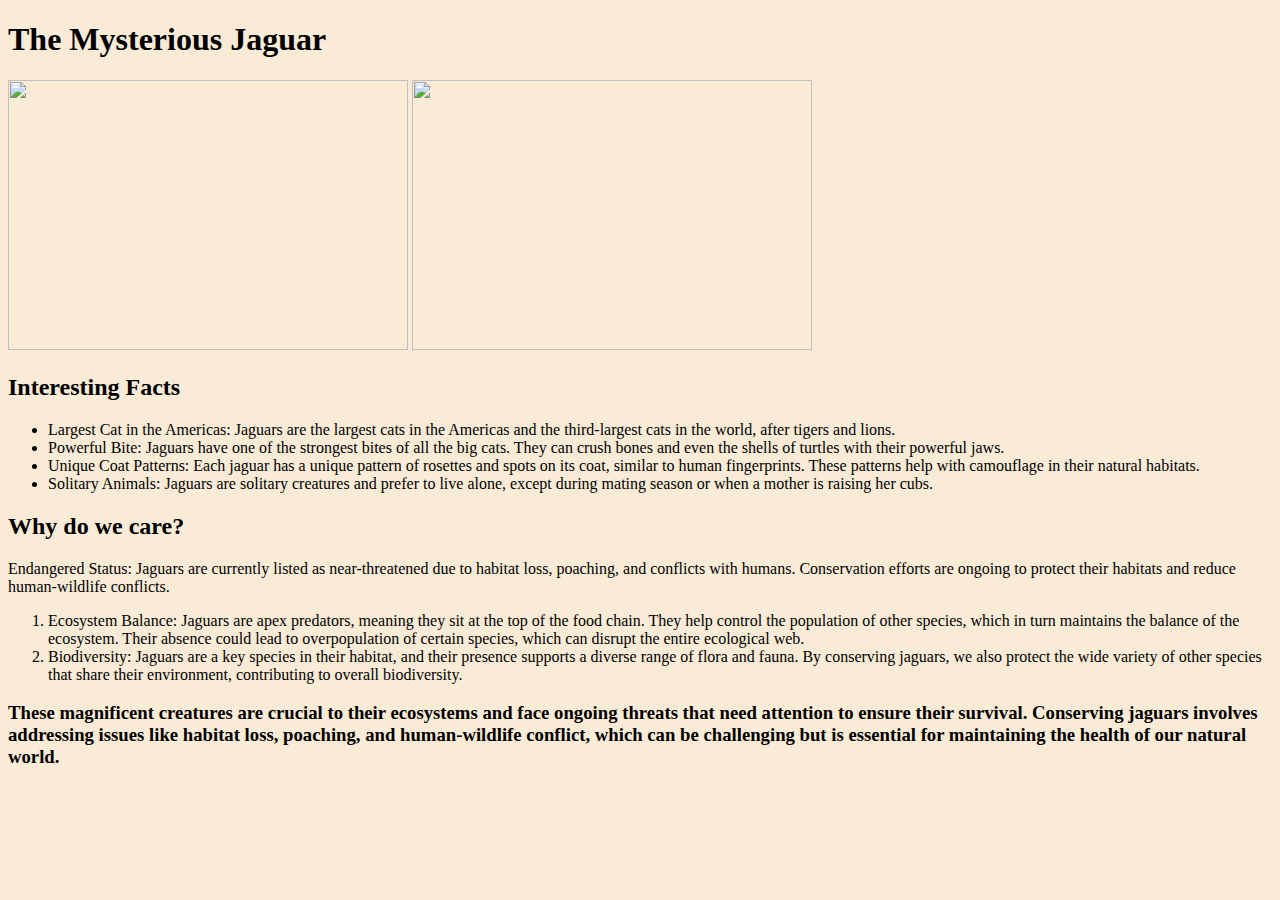
==== index.html @ 9c861fa6 "Animal site" ====
<!DOCTYPE html>
<html lang="en">
<head>
    <meta charset="UTF-8">
    <meta name="viewport" content="width=device-width, initial-scale=1.0">
    <title>Home</title>
</head>
<body>
    <h1>The Mysterious Jaguar</h1>
    <img src="https://u4d2z7k9.rocketcdn.me/wp-content/uploads/2023/11/zoo-3421930_1280-1024x682.jpg" width="400" height="270">
    <img src="https://www.worldlifeexpectancy.com/images/a/w/b/panthera-onca/panthera-onca.webp" width="400" height="270">
    <h2>Interesting Facts</h2>
    <ul>
        <li>Largest Cat in the Americas: Jaguars are the largest cats in the Americas and the third-largest cats in the world, after tigers and lions.
        </li>
        <li>Powerful Bite: Jaguars have one of the strongest bites of all the big cats. They can crush bones and even the shells of turtles with their powerful jaws.</li>
        <li>Unique Coat Patterns: Each jaguar has a unique pattern of rosettes and spots on its coat, similar to human fingerprints. These patterns help with camouflage in their natural habitats.</li>
        <li>Solitary Animals: Jaguars are solitary creatures and prefer to live alone, except during mating season or when a mother is raising her cubs.</li>
    </ul>
    <h2>Why do we care?</h2>
    <p>Endangered Status: Jaguars are currently listed as near-threatened due to habitat loss, poaching, and conflicts with humans. Conservation efforts are ongoing to protect their habitats and reduce human-wildlife conflicts.</p>
    <ol>
        <li>Ecosystem Balance: Jaguars are apex predators, meaning they sit at the top of the food chain. They help control the population of other species, which in turn maintains the balance of the ecosystem. Their absence could lead to overpopulation of certain species, which can disrupt the entire ecological web.</li>
        <li>Biodiversity: Jaguars are a key species in their habitat, and their presence supports a diverse range of flora and fauna. By conserving jaguars, we also protect the wide variety of other species that share their environment, contributing to overall biodiversity.</li>
    </ol>
    <h3>These <strong>magnificent creatures are crucial to their ecosystems</strong> and face ongoing threats that need attention to ensure their survival. Conserving jaguars involves addressing issues like habitat loss, poaching, and human-wildlife conflict, which can be challenging but is essential for maintaining the health of our natural world.</h3>
    <body style="background-color: antiquewhite;"></body>
</body>
</html>
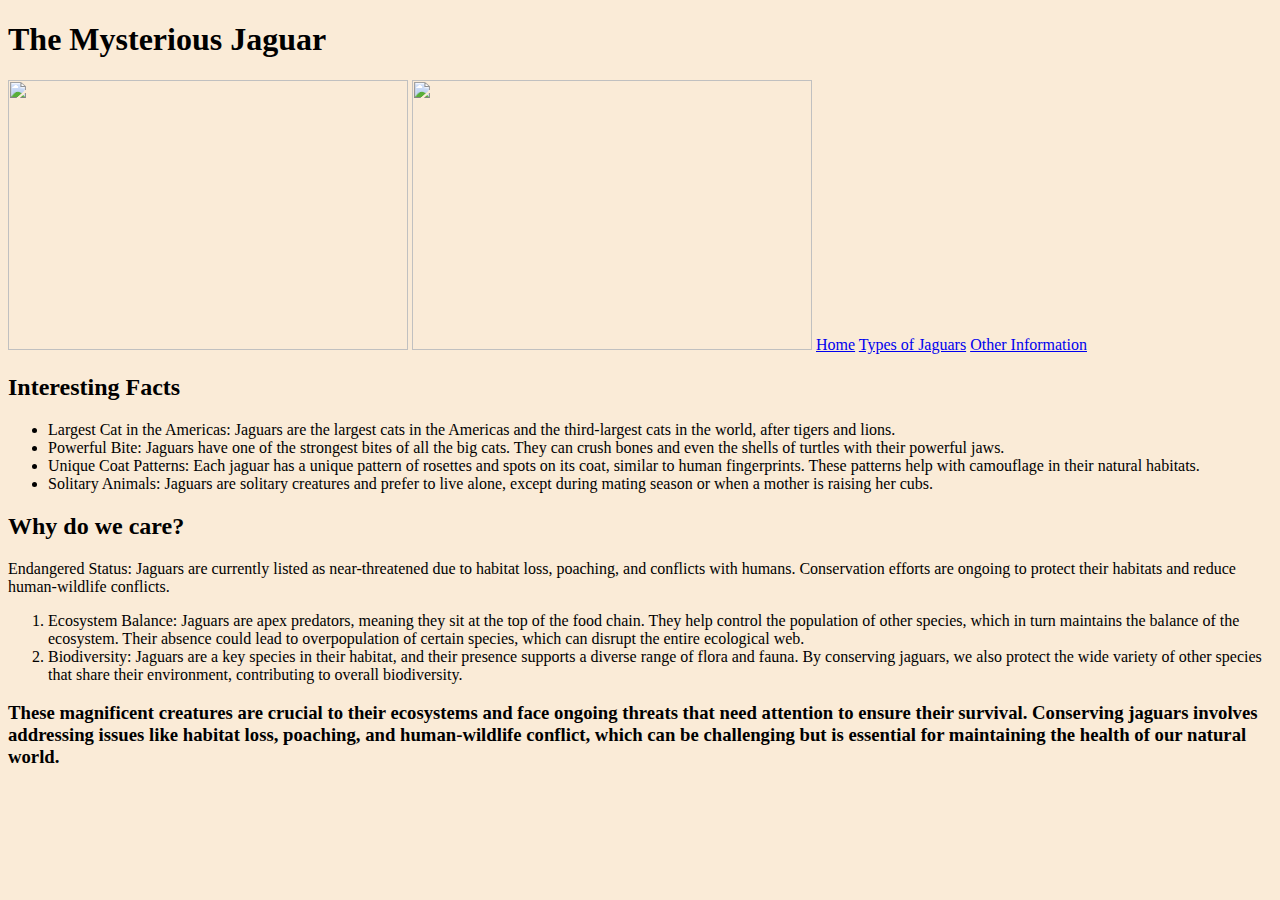
==== commit c4497255: "links" ====
--- a/index.html
+++ b/index.html
@@ -9,6 +9,9 @@
     <h1>The Mysterious Jaguar</h1>
     <img src="https://u4d2z7k9.rocketcdn.me/wp-content/uploads/2023/11/zoo-3421930_1280-1024x682.jpg" width="400" height="270">
     <img src="https://www.worldlifeexpectancy.com/images/a/w/b/panthera-onca/panthera-onca.webp" width="400" height="270">
+    <a href="index.html">Home</a>
+    <a href="jaguars.html">Types of Jaguars</a>
+    <a href="learnmore.html">Other Information</a>
     <h2>Interesting Facts</h2>
     <ul>
         <li>Largest Cat in the Americas: Jaguars are the largest cats in the Americas and the third-largest cats in the world, after tigers and lions.
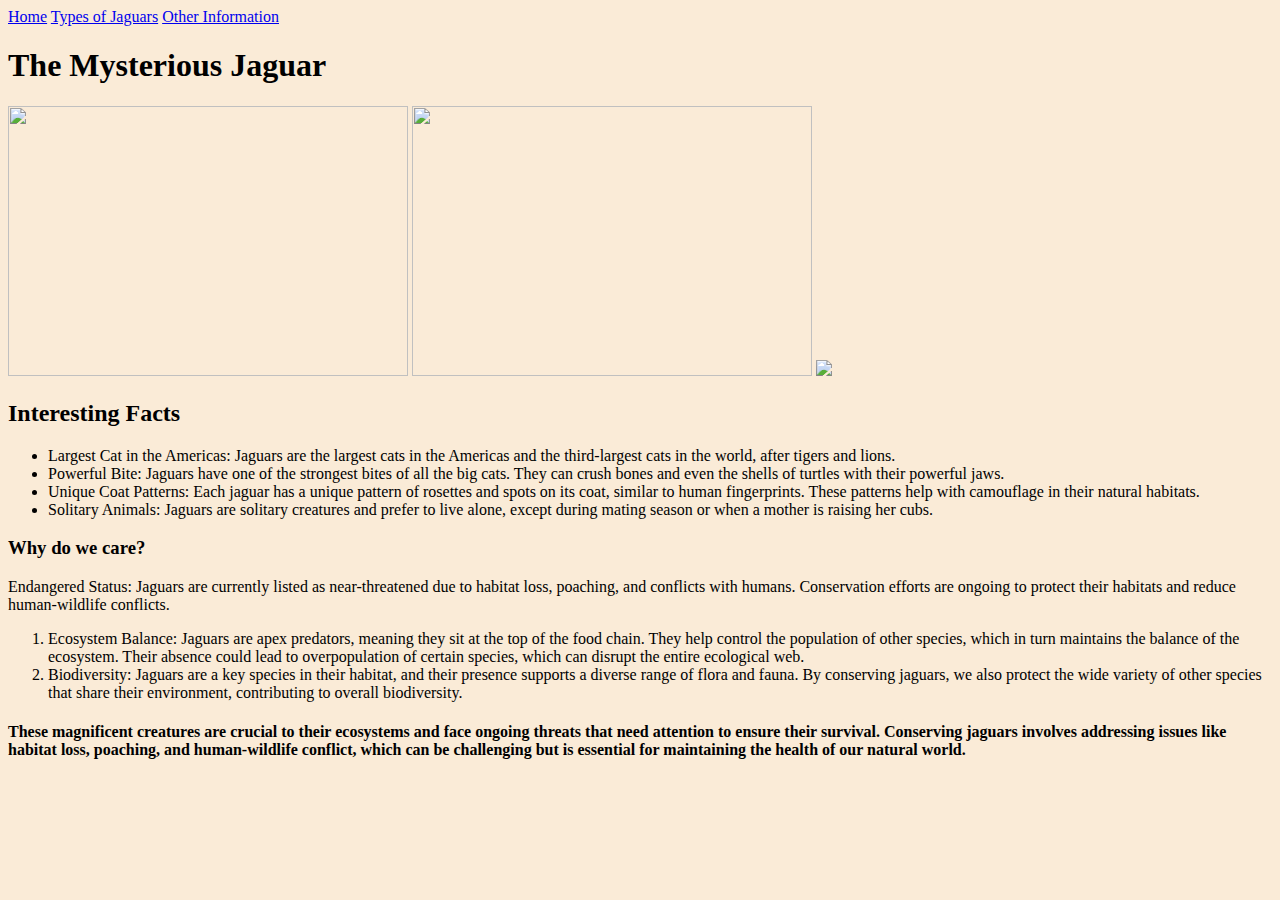
==== commit 95a04d97: "link with image" ====
--- a/index.html
+++ b/index.html
@@ -6,12 +6,14 @@
     <title>Home</title>
 </head>
 <body>
+    <a href="index.html">Home</a>
+    <a href="jaguars.html">Types of Jaguars</a>
+    <a href="learnmore.html">Other Information</a>
     <h1>The Mysterious Jaguar</h1>
     <img src="https://u4d2z7k9.rocketcdn.me/wp-content/uploads/2023/11/zoo-3421930_1280-1024x682.jpg" width="400" height="270">
     <img src="https://www.worldlifeexpectancy.com/images/a/w/b/panthera-onca/panthera-onca.webp" width="400" height="270">
-    <a href="index.html">Home</a>
-    <a href="jaguars.html">Types of Jaguars</a>
-    <a href="learnmore.html">Other Information</a>
+    <img src="https://www.worldatlas.com/r/w1200/upload/f1/ea/92/640px-panthera-onca-at-the-toronto-zoo-2.jpg" width="400" hehgt="270">
+
     <h2>Interesting Facts</h2>
     <ul>
         <li>Largest Cat in the Americas: Jaguars are the largest cats in the Americas and the third-largest cats in the world, after tigers and lions.
@@ -20,13 +22,15 @@
         <li>Unique Coat Patterns: Each jaguar has a unique pattern of rosettes and spots on its coat, similar to human fingerprints. These patterns help with camouflage in their natural habitats.</li>
         <li>Solitary Animals: Jaguars are solitary creatures and prefer to live alone, except during mating season or when a mother is raising her cubs.</li>
     </ul>
-    <h2>Why do we care?</h2>
+    <h3>Why do we care?</h3>
     <p>Endangered Status: Jaguars are currently listed as near-threatened due to habitat loss, poaching, and conflicts with humans. Conservation efforts are ongoing to protect their habitats and reduce human-wildlife conflicts.</p>
     <ol>
         <li>Ecosystem Balance: Jaguars are apex predators, meaning they sit at the top of the food chain. They help control the population of other species, which in turn maintains the balance of the ecosystem. Their absence could lead to overpopulation of certain species, which can disrupt the entire ecological web.</li>
         <li>Biodiversity: Jaguars are a key species in their habitat, and their presence supports a diverse range of flora and fauna. By conserving jaguars, we also protect the wide variety of other species that share their environment, contributing to overall biodiversity.</li>
     </ol>
-    <h3>These <strong>magnificent creatures are crucial to their ecosystems</strong> and face ongoing threats that need attention to ensure their survival. Conserving jaguars involves addressing issues like habitat loss, poaching, and human-wildlife conflict, which can be challenging but is essential for maintaining the health of our natural world.</h3>
+    <h4>These <strong>magnificent creatures are crucial to their ecosystems</strong> and face ongoing threats that need attention to ensure their survival. Conserving jaguars involves addressing issues like habitat loss, poaching, and human-wildlife conflict, which can be challenging but is essential for maintaining the health of our natural world.</h4>
     <body style="background-color: antiquewhite;"></body>
+    <h5></h5>
+    <h6></h6>
 </body>
 </html>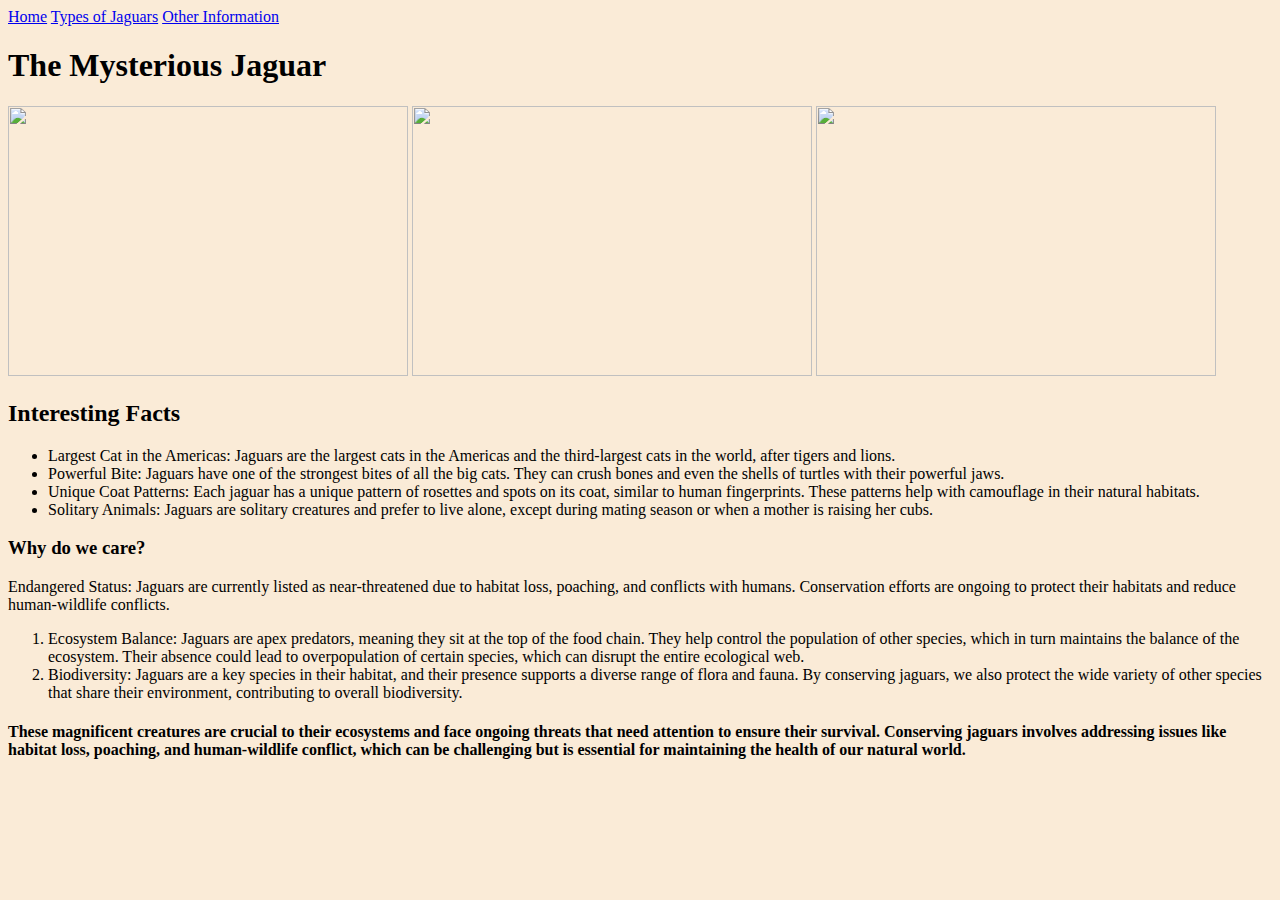
==== commit d76d8306: "css" ====
--- a/index.html
+++ b/index.html
@@ -12,7 +12,7 @@
     <h1>The Mysterious Jaguar</h1>
     <img src="https://u4d2z7k9.rocketcdn.me/wp-content/uploads/2023/11/zoo-3421930_1280-1024x682.jpg" width="400" height="270">
     <img src="https://www.worldlifeexpectancy.com/images/a/w/b/panthera-onca/panthera-onca.webp" width="400" height="270">
-    <img src="https://www.worldatlas.com/r/w1200/upload/f1/ea/92/640px-panthera-onca-at-the-toronto-zoo-2.jpg" width="400" hehgt="270">
+    <img src="https://www.worldatlas.com/r/w1200/upload/f1/ea/92/640px-panthera-onca-at-the-toronto-zoo-2.jpg" width="400" height="270">
 
     <h2>Interesting Facts</h2>
     <ul>
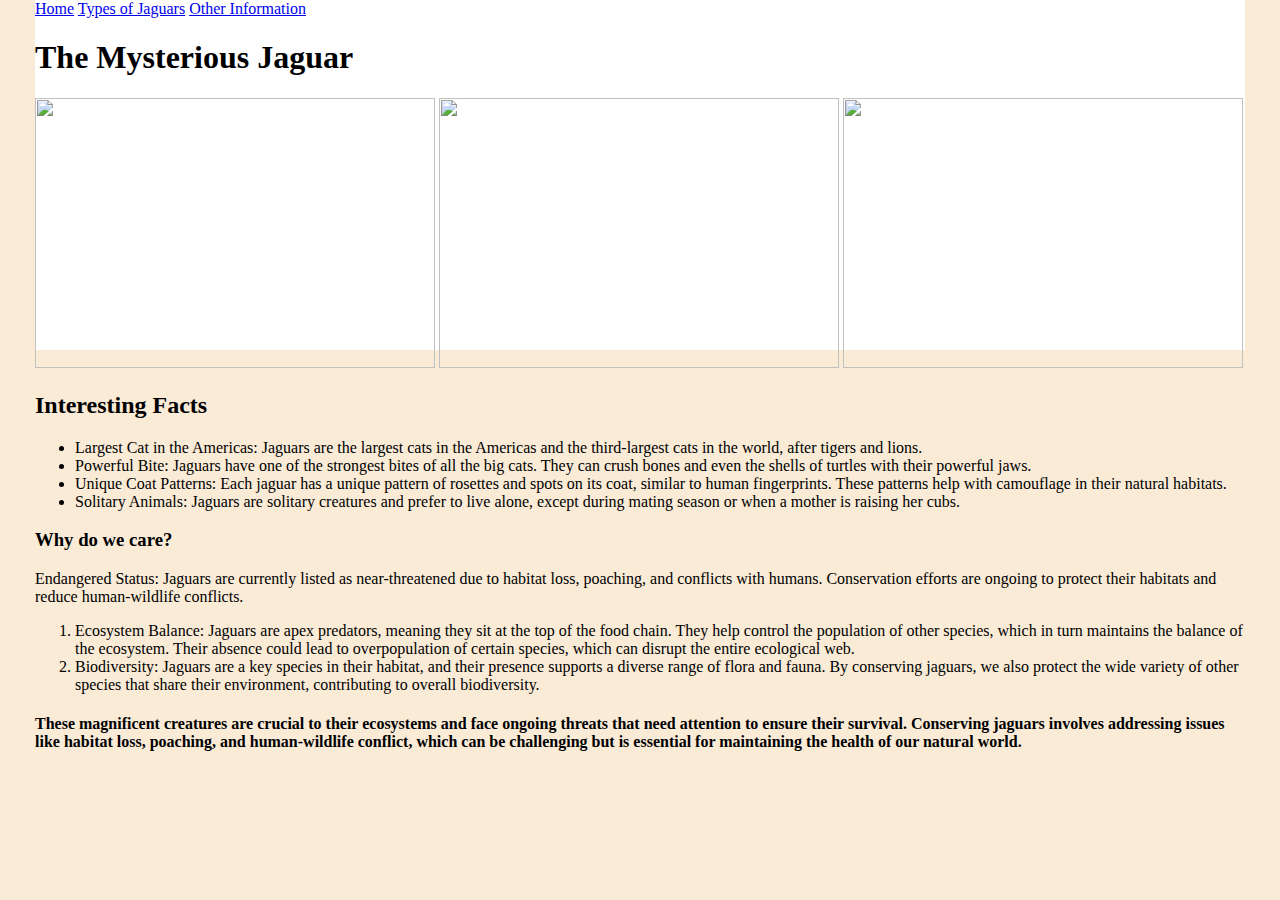
==== commit ae2be6d7: "css" ====
--- a/index.html
+++ b/index.html
@@ -4,6 +4,7 @@
     <meta charset="UTF-8">
     <meta name="viewport" content="width=device-width, initial-scale=1.0">
     <title>Home</title>
+    <link rel="stylesheet" href="styles.css">
 </head>
 <body>
     <a href="index.html">Home</a>
@@ -29,7 +30,6 @@
         <li>Biodiversity: Jaguars are a key species in their habitat, and their presence supports a diverse range of flora and fauna. By conserving jaguars, we also protect the wide variety of other species that share their environment, contributing to overall biodiversity.</li>
     </ol>
     <h4>These <strong>magnificent creatures are crucial to their ecosystems</strong> and face ongoing threats that need attention to ensure their survival. Conserving jaguars involves addressing issues like habitat loss, poaching, and human-wildlife conflict, which can be challenging but is essential for maintaining the health of our natural world.</h4>
-    <body style="background-color: antiquewhite;"></body>
     <h5></h5>
     <h6></h6>
 </body>
--- a/styles.css
+++ b/styles.css
@@ -0,0 +1,11 @@
+html{background:antiquewhite;}
+body{
+    background: white;
+    width: 1210px;
+    height: 350px;
+    margin:0 auto;
+    table, th, td {
+        border: 1px solid black;
+        border-collapse: collapse;
+      }
+}